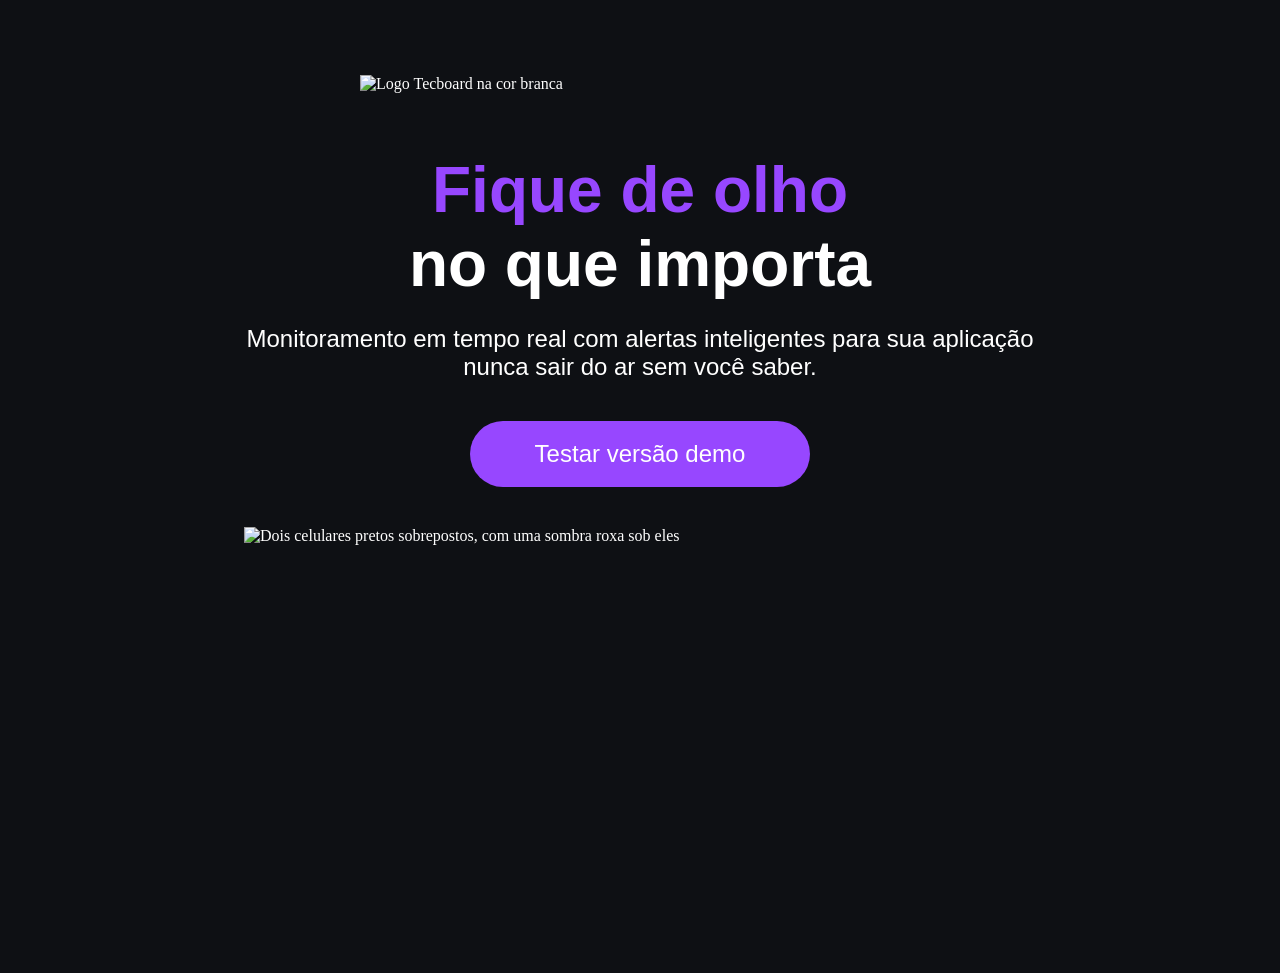
==== tecboard/index.html @ 15fbd1df "Initial HTML/CSS" ====
<!DOCTYPE html>
<html lang="pt-br">
<head>
    <meta charset="UTF-8">
    <meta name="viewport" content="width=device-width, initial-scale=1.0">
    <link rel="icon" href="favicon2.svg" type="image/svg+xml">

    <link rel="stylesheet" href="css/style.css">

    <!-- <link rel="preconnect" href="https://fonts.googleapis.com">
    <link rel="preconnect" href="https://fonts.gstatic.com" crossorigin>
    <link href="https://fonts.googleapis.com/css2?family=Poppins:ital,wght@0,100;0,200;0,300;0,400;0,500;0,600;0,700;0,800;0,900;1,100;1,200;1,300;1,400;1,500;1,600;1,700;1,800;1,900&family=Unbounded:wght@200..900&display=swap" rel="stylesheet"> -->
   
    <title>Tecboard</title>
    
</head>
<body>
    <header>
        <img src="img/logo-tecboard-white.png" alt="Logo Tecboard na cor branca">
    </header>

    <main>
        <section>
            <h1>
                <span>Fique de olho</span> 
                <br> no que importa</h1>
            <p>Monitoramento em tempo real com alertas inteligentes para sua aplicação nunca sair do ar sem você saber.</p>
            <a href="#">Testar versão demo</a>
            <img src="img/celulares-sobrepostos-desktop.png" alt="Dois celulares pretos sobrepostos, com uma sombra roxa sob eles">
        </section>
    </main>
    
</body>
</html>
---- tecboard/css/style.css ----
/* Definição de fontes */
@font-face {
    font-family: "Unbounded";
    src: url("../fonts/Unbounded-Bold.ttf") 
    format("truetype");
    font-weight: 700;
    font-style: normal;
    font-display: swap;
}

@font-face {
    font-family: "Poppins";
    src: url("../fonts/Poppins-Regular.ttf") 
    format("truetype");
    font-weight: 400;
    font-style: normal;
    font-display: swap;
}

/* Reset */
* {
    margin: 0;
    padding: 0;
}

/* Estilo desktop */
body {
    background-color: #0E1014;
    color: #ffffff 
}

h1 {
    font-size: 64px;
    font-family: "Unbounded", sans-serif;
    text-align: center;
    margin-top: 60px;
}

h1 span {
    color: #9747FF;
}

header img {
    display: block;
    margin: 75px 0 0 360px
}


p {
    font-size: 24px;
    font-family: "poppins", sans-serif;
    text-align: center;
    margin: 24px auto 0;
    width: 792px;
}

a {
    color: #ffffff;
    font-family: "Poppins", sans-serif;
    font-size: 24px;
    text-decoration: none;
    background-color: #9747FF; 
    width: 340px;
    height: 66px;
    display: block;
    text-align: center;
    line-height: 66px;
    border-radius: 36px;
    /* margin: 100px 790px 10px 790px; */
    margin: 40px auto;
}

a:hover {
    background-color: #8233E8;
}

section img {
    display: block;
    width: 792px;
    height: 446px;
    margin: 0 auto;
}

@media(max-width:768px) {
    header img {
        margin: 65px 0 0 60px;
    }

    p {
        width: 648px;
    }
}

@media(max-width: 375px) {
    header img {
        margin: 32px 0 0 16px;
    }

    h1 {
        font-size: 40px;
    }

    p {
        font-size: 20px;
        width: 340px
    }

    a {
        font-size: 20px;
        width: 251px;
    }

    section img {
        width: 340px;
        height: 230px;
    }
    

}
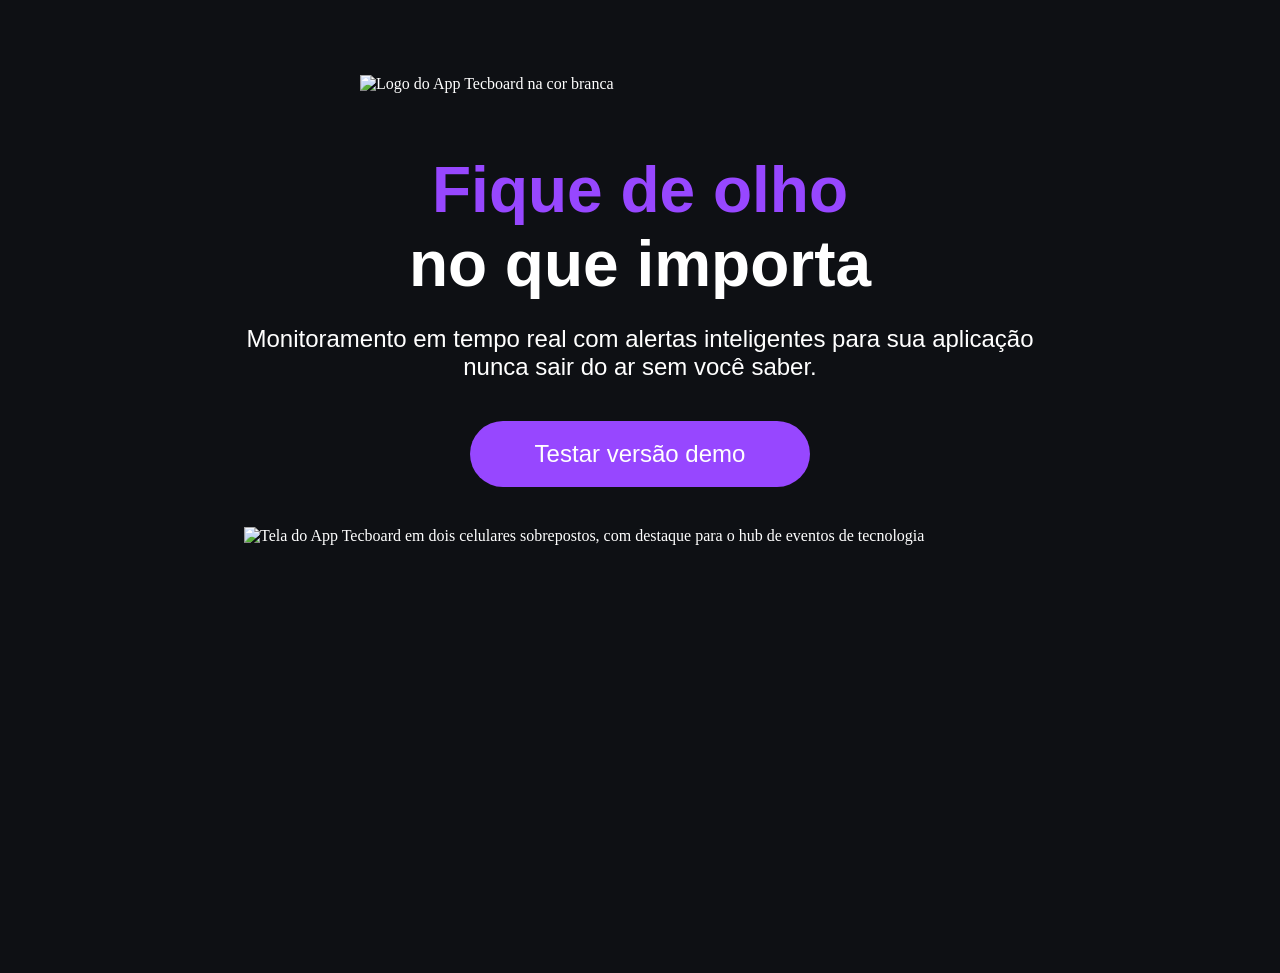
==== commit 8588e89b: "adiciona metas og" ====
--- a/tecboard/index.html
+++ b/tecboard/index.html
@@ -3,20 +3,24 @@
 <head>
     <meta charset="UTF-8">
     <meta name="viewport" content="width=device-width, initial-scale=1.0">
+    <meta name="description" content="Tecboard App - monitore suas aplicações em tempo real, para que elas nunca saiam do ar sem você saber">
+    <meta name="og:title" content="Tecboard App">
+    <meta name="og:description" content="Monitore suas aplicações em tempo real, para que elas nunca saiam do ar sem você saber">
+    <meta name="og:image" content="http://127.0.0.1:5501/tecboard/img/celulares-sobrepostos-desktop.png">
+    <meta name="og:type" content="website">
+    <meta name="og:url" content="#">
+
     <link rel="icon" href="favicon2.svg" type="image/svg+xml">
-
     <link rel="stylesheet" href="css/style.css">
 
-    <!-- <link rel="preconnect" href="https://fonts.googleapis.com">
-    <link rel="preconnect" href="https://fonts.gstatic.com" crossorigin>
-    <link href="https://fonts.googleapis.com/css2?family=Poppins:ital,wght@0,100;0,200;0,300;0,400;0,500;0,600;0,700;0,800;0,900;1,100;1,200;1,300;1,400;1,500;1,600;1,700;1,800;1,900&family=Unbounded:wght@200..900&display=swap" rel="stylesheet"> -->
-   
     <title>Tecboard</title>
+
+    <!-- quando publicar a página adicionar meta tag google search console -->
     
 </head>
 <body>
     <header>
-        <img src="img/logo-tecboard-white.png" alt="Logo Tecboard na cor branca">
+        <img src="img/logo-tecboard-white.png" alt="Logo do App Tecboard na cor branca">
     </header>
 
     <main>
@@ -25,8 +29,8 @@
                 <span>Fique de olho</span> 
                 <br> no que importa</h1>
             <p>Monitoramento em tempo real com alertas inteligentes para sua aplicação nunca sair do ar sem você saber.</p>
-            <a href="#">Testar versão demo</a>
-            <img src="img/celulares-sobrepostos-desktop.png" alt="Dois celulares pretos sobrepostos, com uma sombra roxa sob eles">
+            <a href="#" title="Teste a versão demo do App Tecboard">Testar versão demo</a>
+            <img src="img/celulares-sobrepostos-desktop.png" alt="Tela do App Tecboard em dois celulares sobrepostos, com destaque para o hub de eventos de tecnologia">
         </section>
     </main>
     
